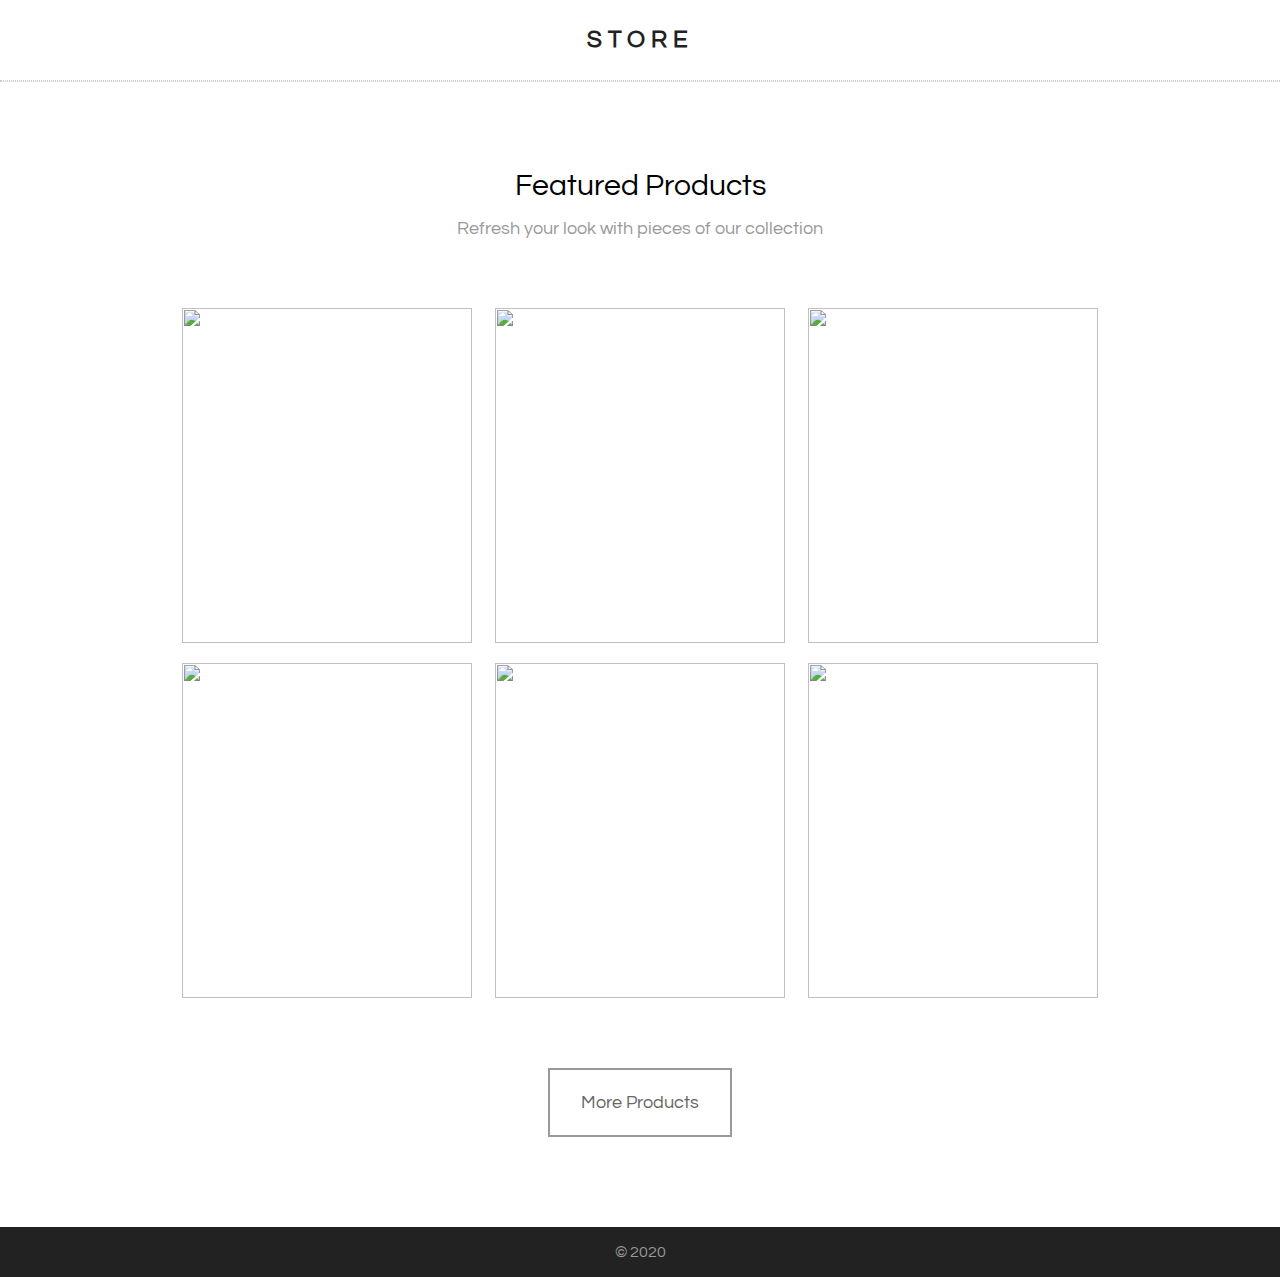
==== index.html @ e44c2354 "Rename store.html to index.html" ====
<!DOCTYPE html>
<html lang="en">
<head>
    <meta charset="UTF-8">
    <meta name="viewport" content="width=device-width, initial-scale=1.0">
    <meta http-equiv="X-UA-Compatible" content="ie=edge">
    <link rel="stylesheet" href="stylestore.css">
    <link href="https://fonts.googleapis.com/css?family=Domine|Questrial" rel="stylesheet">
    <title>STORE</title>
</head>
<body>
    <header>
            <h1><a href="store.html">STORE</a><h1>
    </header>
    <main>
        <h2>Featured Products</h2>
        <p>Refresh your look with pieces of our collection</p>
        <div>
            <img src="https://demos.coretabs.net/frontend-basics-workshop/img/img1.jpg" alt="">
            <img src="https://demos.coretabs.net/frontend-basics-workshop/img/img2.jpg" alt="">
            <img src="https://demos.coretabs.net/frontend-basics-workshop/img/img3.jpg" alt="">
            <img src="https://demos.coretabs.net/frontend-basics-workshop/img/img4.jpg" alt="">
            <img src="https://demos.coretabs.net/frontend-basics-workshop/img/img5.jpg" alt="">
            <img src="https://demos.coretabs.net/frontend-basics-workshop/img/img7.jpg" alt="">
        </div>
        <a id="a" href="products.html">More Products</a>
    </main>
    <footer>
        <p> &copy; 2020</p>
    </footer>
</body>
</html>
---- stylestore.css ----
body{
    margin: 0;
    font-family: 'Questrial', sans-serif;
}
header{
    height: 80px;
}
header h1{
    font-size: 24px;
    letter-spacing: 6px;
    margin: 0;
    line-height: 80px;
    text-align: center;
    border-bottom: 1px dotted #cccccc;
}
header h1 a{
    text-decoration: none;
    color: #222;
}
main{
    max-width: 960px;
    text-align: center;
    margin: 90px auto;
}
main h2{
    font-size: 30px;
    font-weight: normal;
    margin: 0;
}
main p{
    color: #999;
    font-size: 18px;
}
main div{
    margin: 60px 0;
}
main img{
    margin: 10px;
    width: 290px;
    height: 335px;
    box-sizing: border-box;
    transition-duration: .4s;
}
main img:hover{
    padding: 10px;
    background-color: #ddd;
}
#a{
    text-decoration: none;
    border: #999 solid 2px;
    padding: 10px;
    color: #666;
    display: block;
    width: 160px;
    height: 45px;
    line-height: 45px;
    font-size: 18px;
    margin: 0 auto 30px auto;
    transition-duration: .4s;
}
#a:hover{
    background: #222;
    color: #fff;
    border-color: #222;
}
footer{
    background-color: #222;
    height: 50px;
    color: #999;
    text-align: center;
    line-height: 50px;
}
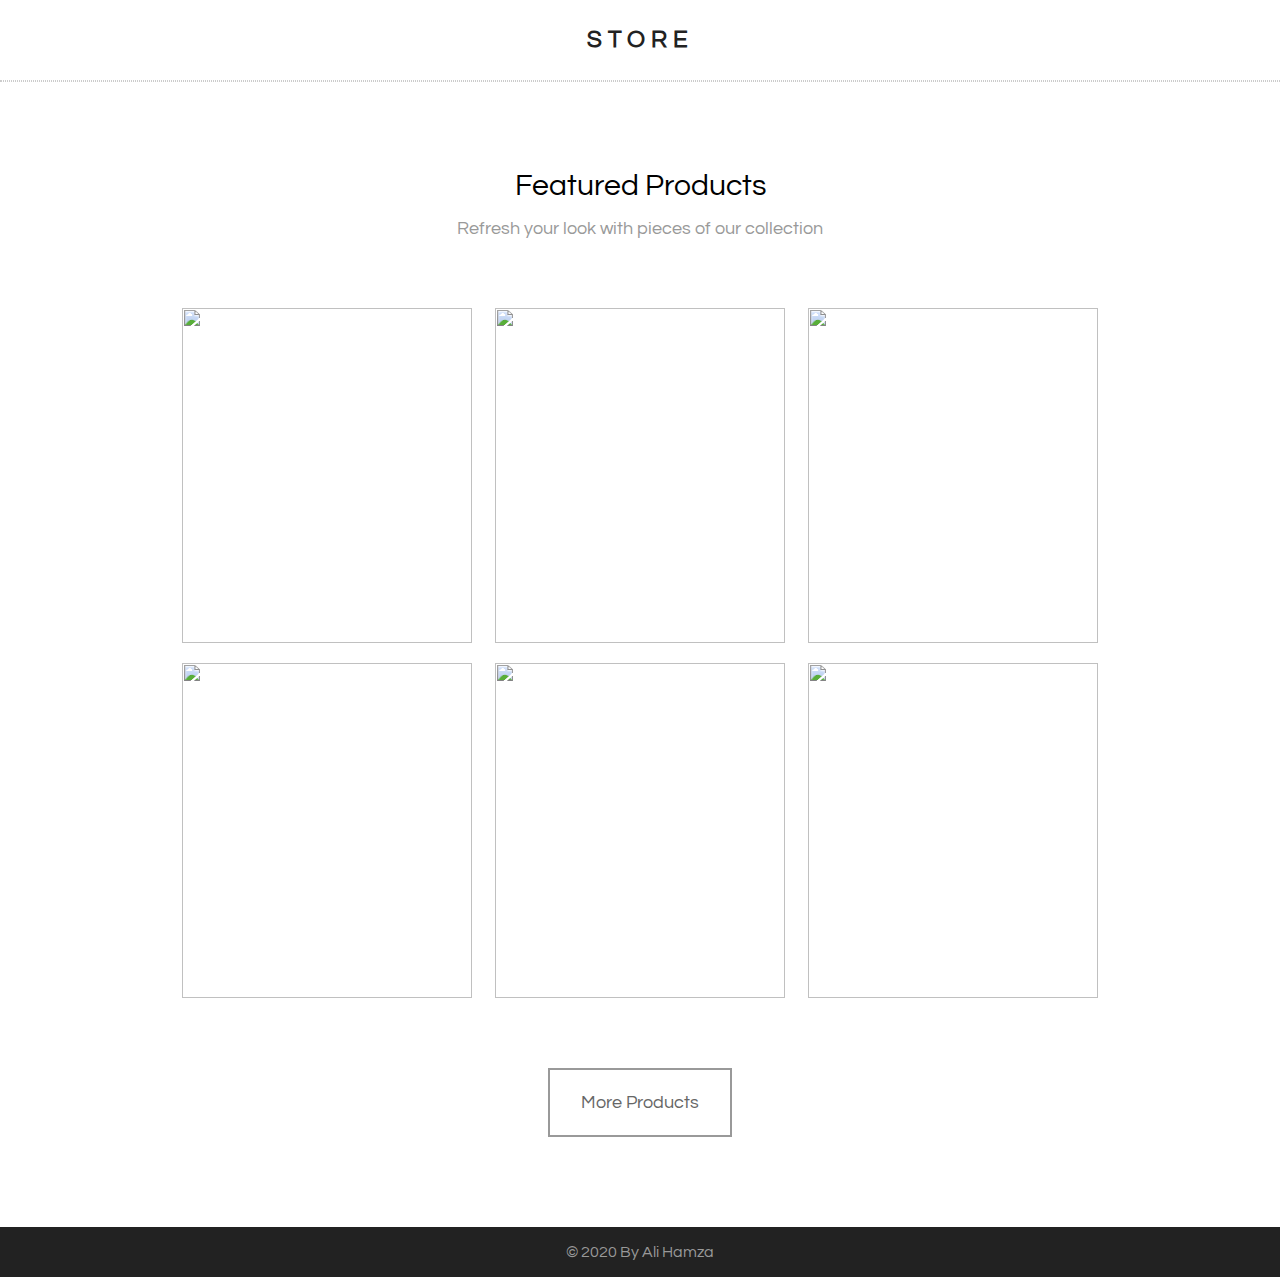
==== commit 011c9c9a: "Update index.html" ====
--- a/index.html
+++ b/index.html
@@ -10,7 +10,7 @@
 </head>
 <body>
     <header>
-            <h1><a href="store.html">STORE</a><h1>
+            <h1><a href="index.html">STORE</a><h1>
     </header>
     <main>
         <h2>Featured Products</h2>
@@ -26,7 +26,7 @@
         <a id="a" href="products.html">More Products</a>
     </main>
     <footer>
-        <p> &copy; 2020</p>
+        <p> &copy; 2020 By Ali Hamza</p>
     </footer>
 </body>
 </html>
